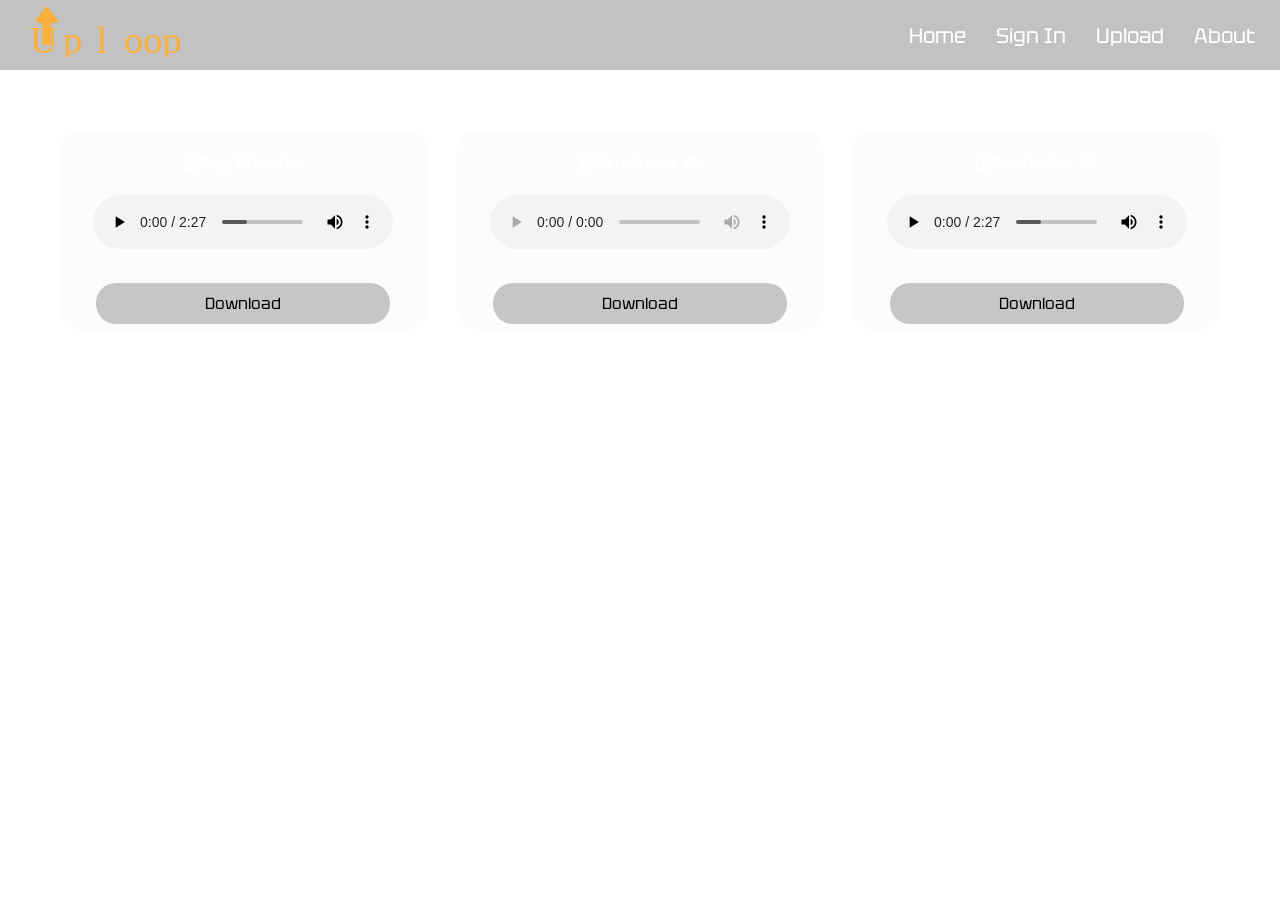
==== Random LOOP/index.html @ 1416d7cb "Add files via upload" ====
<!DOCTYPE html>
<html lang="en">
<head>
    <meta charset="UTF-8">
    <meta name="viewport" content="width=device-width, initial-scale=1.0">
    <link href="style.css" rel="stylesheet" type="text/css" />
    <title>Document</title>
</head>

<body>
    <video src="pexels-zch-12722063 (2160p).mp4" id="video" autoplay muted loop></video>
    <div class="navbar">
        <div class="logo">
            <a href="index.html"><img src="Uploop Logo.svg" alt="Logo"> </a>
        </div> 
        <ul class="nav-links">
            <li><a href="index.html">Home</a></li>
            <li><a href="signin.html">Sign In</a></li>
            <li><a href="upload.html">Upload</a></li>
            <li><a href="#">About</a></li>
        </ul>
    </div>


   

    <div class="grid-container" id="grid-container">
            
        <div class="grid-item">
            <h3 class="username">@Jay Kleezie:</h3>
            <audio id="audioPlayer" controls> 
                <source id="audioSource" src="mp3/so long.mp3" type="audio/mpeg">
              </audio>
              <a href="mp3/so long.mp3" download>   
            <button id="download">Download</button> 
            </a> 
        </div> 

        <div class="grid-item">
            <h3 class="username">@Producer 2:</h3>
            <audio id="audioPlayer" controls> 
                <source id="audioSource" src="mp3/7-21 jay kleezie 105 BPM.mp3" type="audio/mpeg">
              </audio>
              <a href="mp3/7-21 jay kleezie 105 BPM.mp3" download>   
            <button id="download">Download</button> 
            </a> 
        </div>

        <div class="grid-item">
            <h3 class="username">@Producer 3:</h3>
            <audio id="audioPlayer" controls> 
                <source id="audioSource" src="mp3/so long.mp3" type="audio/mpeg">
              </audio>
              <a href="mp3/so long.mp3" download>   
            <button id="download">Download</button> 
            </a> 
        </div>

    

        

      

        
       
    
                        
    </div> 
    
</body>
<script src="app.js"></script>
<script src="index.js"></script>
</html>
---- Random LOOP/style.css ----
@import url('https://fonts.googleapis.com/css2?family=Tektur&display=swap');

*{
    margin: 0;
    padding: 0;
    font-family: 'Tektur', cursive;
}

#video {
    position: fixed;
    top: 0;
    left: 0;
    width: 100%;
    height: 100%;
    object-fit: cover;
    z-index: -1;
}


.navbar {
    background-color: #67676766; /* Set your desired background color */
    color: #fff; /* Set your desired text color */
    display: flex;
    align-items: center;
    padding: 10px;
    height: 50px;
    font-size: 1.3rem;
}

.logo {
    flex: 1;
    padding-left: 20px;
}
.home-container{
    display: flex;
    flex-direction: column;
    align-items: center;
}

.home-logo{
  width: 350px; 
  text-align: center;
  margin-top: 70px;
}

.logo img {
    height: 50px; /* Set your desired logo height */
}

.nav-links {
    list-style: none;
    display: flex;
}

.nav-links li {
    padding: 0 15px;
}

.nav-links a {
    color: #fff; /* Set your desired link text color */
    text-decoration: none;
}

.nav-links a:hover {
    text-decoration: underline;
}

.container{
    display: flex;
    justify-content: center;
    align-items: center;
    position: absolute;
    top: 50%;
    left: 50%;
    
    /* bring your own prefixes */
    transform: translate(-50%, -50%);
    height: 400px;
    width: 400px;

    
}


#explore{
    padding: 10px;
}

.signin-container{
    width: 330px;
    padding: 2rem 1rem;
    margin: 50px auto;
    background-color: #6767675e;
    border-radius: 10px;
    text-align: center;
    box-shadow: 0 20px 35px rgb(0, 0, 0.1);
}

.signin-container a{
    color: #fff;
}

h1{
    font-size: 2rem;
    margin-bottom: 1.2rem;
    color: #fff;
}

h3{
    color: #fff;
}

form input{
    width: 72%;
    outline: none;
    border: 1px solid #fff;
    padding: 12px 20px;
    margin-bottom: 10px;
    border-radius: 20px;
}

button{
    font-size: 1rem;
    margin-top: 1.8rem;
    padding: 10px 0;
    border-radius: 20px;
    outline: none;
    border: none;
    width: 90%;
    background-color: rgba(156, 156, 156, 0.568);
    cursor: pointer;
}

button:hover{
    background-color: azure;
}

.terms{
    margin-top: 0.2rem;
}

.terms input{
    height: 1em;
    width: 1em;
    vertical-align: middle;
    cursor: pointer;
}

.terms label{
    font-size: 0.7rem;
}

.member{
    font-size: 0.8rem;
    margin-top: 1.4rem;
}


#uploadForm {
    display: flex;
    flex-direction: column;
    align-items: center;
    width: 500px;
    height: 500px;
    margin: 0 auto;
    padding: 20px;
    border: 8px solid #cccccc3a;
    border-radius: 5px;
    margin-top: 10px;
    color: #fff;
  }

  input[type="file"] {
    width: 100%;
    padding: 12px;
    margin-bottom: 10px;
    font-size: 16px;
    border: #00000000;
  }
  
  input[type="submit"] {
    width: 100%;
    background-color: #484848;
    color: white;
    padding: 14px 20px;
    margin: 8px 0;
    border: none;
    border-radius: 4px;
    cursor: pointer;
  }
  
  input[type="submit"]:hover {
    background-color: #000000;
  }

  .grid-container {
    display: flex;
    flex-wrap: wrap;
    justify-content: space-between;
    gap: 20px;
    padding: 60px;
}

/* Styles for grid items (cells) */
.grid-item {
    flex: 0 0 calc(33.33% - 20px); /* Three columns with 20px gap */
    background-color: #f0f0f037;
    padding: 20px;
    text-align: center;
    box-sizing: border-box;
    border-radius: 20px;
    height: 200px;
    transition: transform 0.3s ease; 
}

.grid-item:hover{
    transform: scale(1.1);
}

#audioPlayer{
    margin-top: 10px;
    justify-content: center;
}


.username{
    margin-bottom: 10px;
}

.btn-container{
    display: flex;
    justify-content: center; /* Centers horizontally */
    align-items: center; /* Centers vertically */
    height: 100vh;
}

#intro{
    padding: 10px 20px;
    background-color: #ffcc0058;
    color: #fff;
    border: none;
    cursor: pointer;
    width: 150px;
    
}

/* Media query for responsiveness */
@media screen and (max-width: 768px) {
    .grid-item {
        flex: 0 0 calc(50% - 20px); /* Two columns with 20px gap */
    }
}

@media screen and (max-width: 480px) {
    .grid-item {
        flex: 1 0 100%; /* Full-width on smaller screens */
    }
}
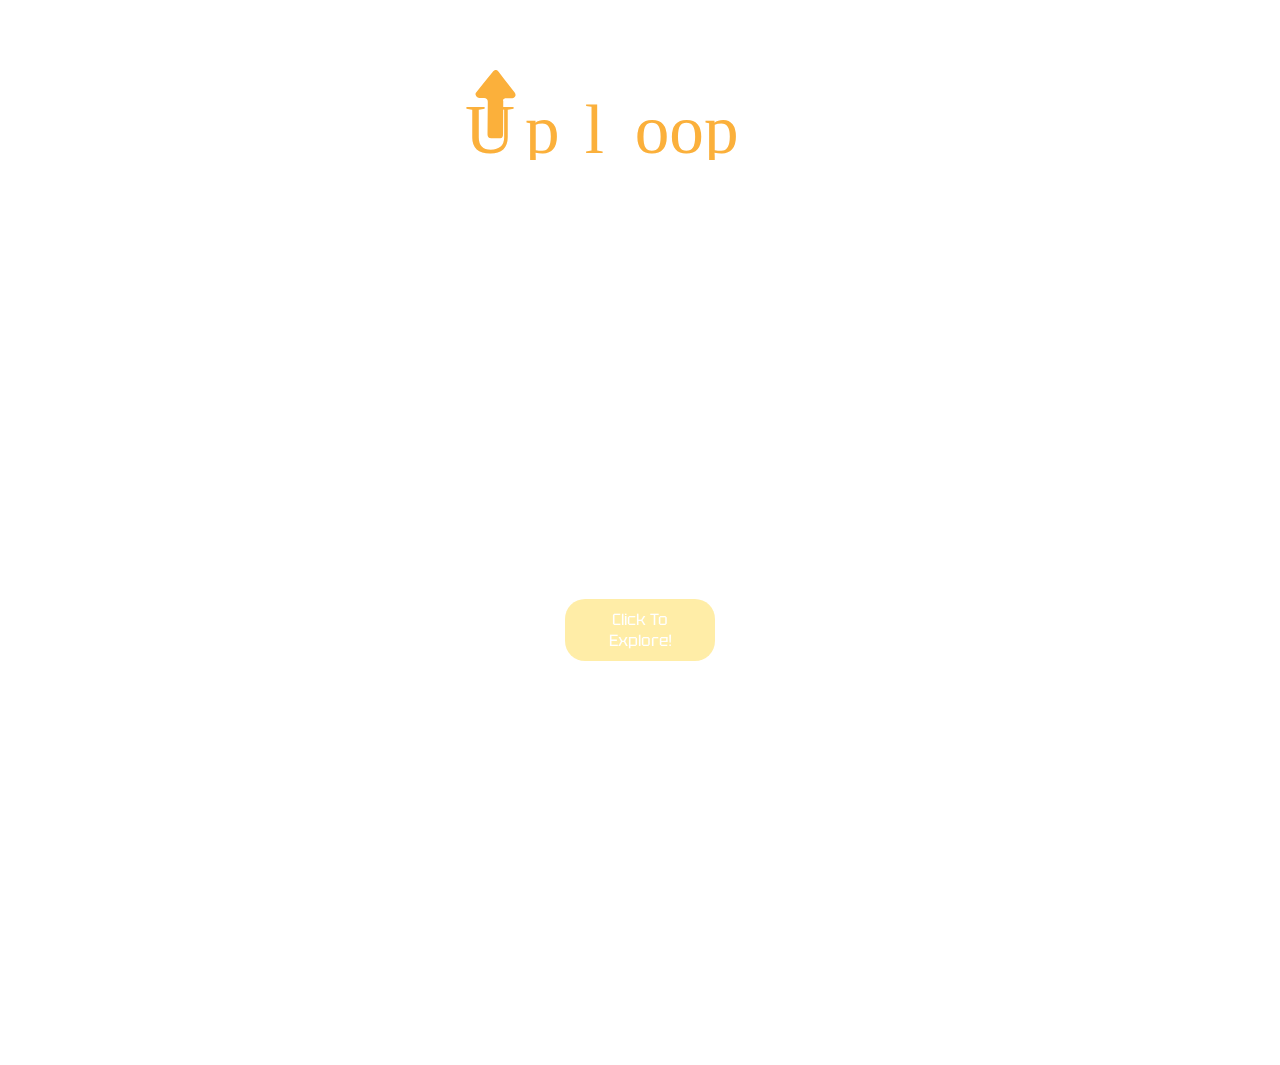
==== commit a6fa5f17: "Add files via upload" ====
--- a/Random LOOP/index.html
+++ b/Random LOOP/index.html
@@ -8,64 +8,16 @@
 </head>
 
 <body>
-    <video src="pexels-zch-12722063 (2160p).mp4" id="video" autoplay muted loop></video>
-    <div class="navbar">
-        <div class="logo">
-            <a href="index.html"><img src="Uploop Logo.svg" alt="Logo"> </a>
-        </div> 
-        <ul class="nav-links">
-            <li><a href="index.html">Home</a></li>
-            <li><a href="signin.html">Sign In</a></li>
-            <li><a href="upload.html">Upload</a></li>
-            <li><a href="#">About</a></li>
-        </ul>
-    </div>
+    <div class="home-container">
+        <video src="pexels-zch-12722063 (2160p).mp4" id="video" autoplay muted loop></video>
 
-
-   
-
-    <div class="grid-container" id="grid-container">
-            
-        <div class="grid-item">
-            <h3 class="username">@Jay Kleezie:</h3>
-            <audio id="audioPlayer" controls> 
-                <source id="audioSource" src="mp3/so long.mp3" type="audio/mpeg">
-              </audio>
-              <a href="mp3/so long.mp3" download>   
-            <button id="download">Download</button> 
-            </a> 
-        </div> 
-
-        <div class="grid-item">
-            <h3 class="username">@Producer 2:</h3>
-            <audio id="audioPlayer" controls> 
-                <source id="audioSource" src="mp3/7-21 jay kleezie 105 BPM.mp3" type="audio/mpeg">
-              </audio>
-              <a href="mp3/7-21 jay kleezie 105 BPM.mp3" download>   
-            <button id="download">Download</button> 
-            </a> 
+        <div class="home-logo">
+            <img src="Uploop Logo.svg" alt="Logo">
         </div>
-
-        <div class="grid-item">
-            <h3 class="username">@Producer 3:</h3>
-            <audio id="audioPlayer" controls> 
-                <source id="audioSource" src="mp3/so long.mp3" type="audio/mpeg">
-              </audio>
-              <a href="mp3/so long.mp3" download>   
-            <button id="download">Download</button> 
-            </a> 
-        </div>
-
-    
-
         
-
-      
-
-        
-       
-    
-                        
+        <div class="btn-container">
+            <a href="index.html"><button id="intro">Click To Explore!</button></a>    
+        </div>   
     </div> 
     
 </body>
